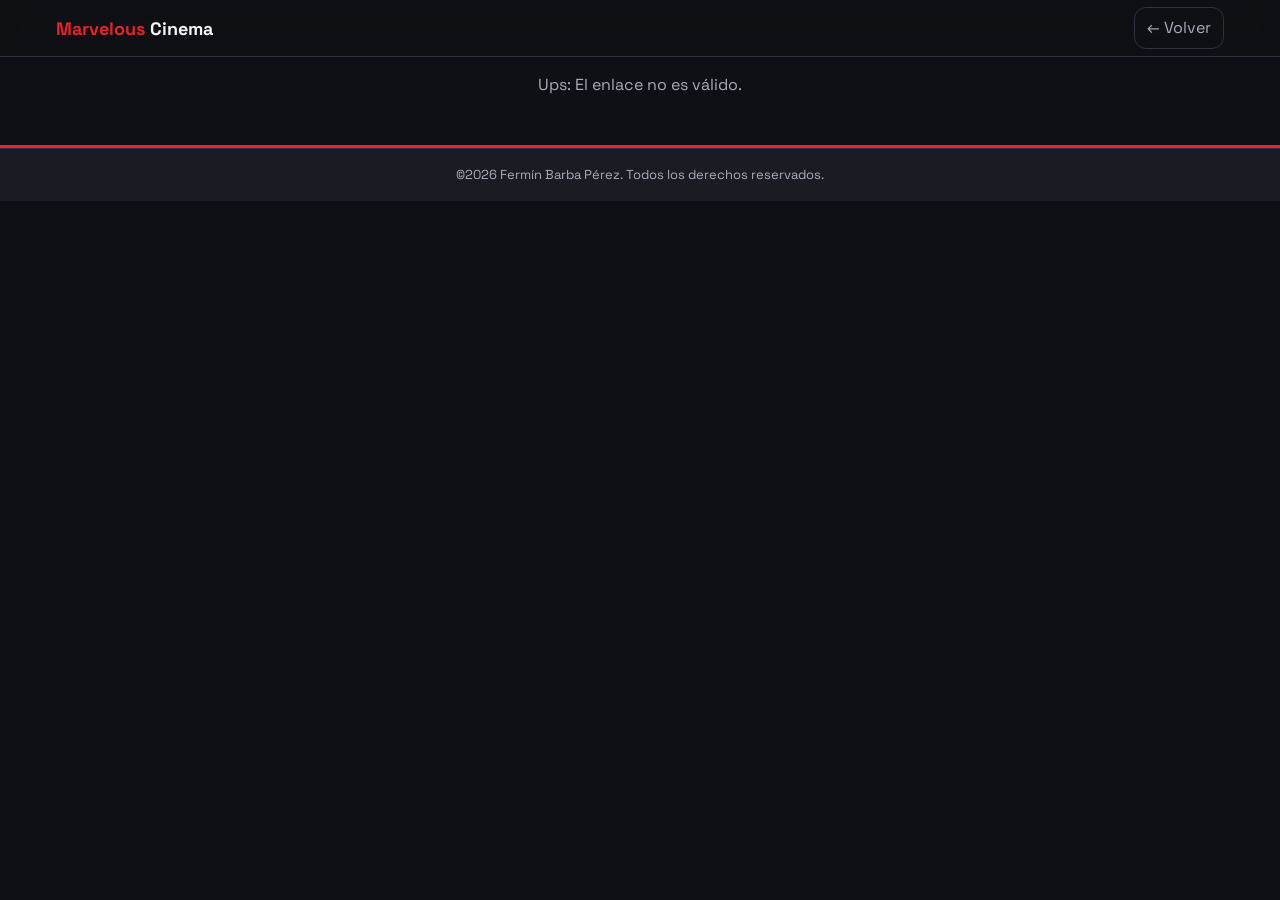
==== detalle.html @ 734ea19f "resubida" ====
<!DOCTYPE html>
<html lang="es">
<head>
    <meta charset="UTF-8">
    <meta name="viewport" content="width=device-width, initial-scale=1.0">
    <meta name="color-scheme" content="dark light">
    <title>Ficha · Marvelous Cinema</title>

    <link rel="preconnect" href="https://fonts.googleapis.com">
    <link rel="preconnect" href="https://fonts.gstatic.com" crossorigin>
    <link href="https://fonts.googleapis.com/css2?family=Space+Grotesk:wght@400;500;700&display=swap" rel="stylesheet">

    <link rel="stylesheet" href="https://unpkg.com/leaflet@1.9.4/dist/leaflet.css">

    <link rel="stylesheet" href="style/style.css">
    <link rel="stylesheet" href="style/detalle.css">

    <link rel="icon" type="image/png" sizes="32x32" href="favicon_io/favicon-32x32.png">
</head>
<body>

    <header class="header">
        <nav class="nav" aria-label="Navegación principal">
            <a href="index.html" class="nav-logo">
                <span class="logo-rojo">Marvelous</span> <span class="logo-blanco">Cinema</span>
            </a>
            <a href="index.html" class="nav-volver" id="volver">← Volver</a>
        </nav>
    </header>

    <main id="contenido">
        <p class="estado" id="estado" role="status" aria-live="polite"></p>

        <!-- Toda la ficha está oculta hasta que lleguen los datos -->
        <article class="ficha" id="ficha" hidden>

            <header class="ficha-hero" id="ficha-hero">
                <div class="ficha-hero-contenido">
                    <img class="ficha-poster" id="ficha-poster" src="" alt="">
                    <div class="ficha-datos">
                        <p class="ficha-tipo" id="ficha-tipo"></p>
                        <h1 class="ficha-titulo" id="ficha-titulo"></h1>
                        <p class="ficha-lema" id="ficha-lema"></p>
                        <p class="ficha-meta" id="ficha-meta"></p>
                        <ul class="ficha-generos" id="ficha-generos"></ul>

                        <div class="ficha-puntuacion">
                            <span class="ficha-nota" id="ficha-nota"></span>
                            <span class="ficha-votos" id="ficha-votos"></span>
                        </div>
                        <div class="ficha-barra" aria-hidden="true">
                            <span class="ficha-barra-relleno" id="ficha-barra"></span>
                        </div>

                        <button class="ficha-favorito" id="ficha-favorito" type="button" aria-pressed="false">
                            ♥ Añadir a favoritos
                        </button>
                    </div>
                </div>
            </header>

            <section class="seccion ficha-bloque">
                <h2 class="seccion-titulo">Sinopsis</h2>
                <p class="ficha-sinopsis" id="ficha-sinopsis"></p>
            </section>

            <section class="seccion ficha-bloque">
                <h2 class="seccion-titulo">Ficha técnica</h2>
                <dl class="ficha-tecnica" id="ficha-tecnica"></dl>
            </section>

            <section class="seccion ficha-bloque" id="bloque-trailer">
                <h2 class="seccion-titulo">Tráiler</h2>
                <div id="ficha-trailer"></div>
            </section>

            <section class="seccion ficha-bloque">
                <h2 class="seccion-titulo">Reparto</h2>
                <ul class="ficha-reparto" id="ficha-reparto"></ul>
            </section>

            <section class="seccion ficha-bloque" id="bloque-mapa">
                <h2 class="seccion-titulo">Países de producción</h2>
                <div class="ficha-mapa" id="mapa"></div>
            </section>

        </article>
    </main>

    <footer class="footer">
        <p class="footer-copy">©2026 Fermín Barba Pérez. Todos los derechos reservados.</p>
    </footer>

    <script src="https://unpkg.com/leaflet@1.9.4/dist/leaflet.js"></script>
    <script src="js/detalle.js" type="module"></script>
</body>
</html>
---- style/style.css ----
/*  1. VARIABLES  */
:root {
    color-scheme: dark;

    --fondo: #0f1015;
    --superficie: #1a1c24;
    --superficie-2: #242733;
    --borde: #2e3243;

    --texto: #f4f4f6;
    --texto-suave: #a9adbb;

    --marvel: #e62429;
    --sobre-marvel: #ffffff;

    --doom: #2fbf71;
    --doom-llama: rgba(47, 191, 113, 0.75);
    --doom-llama-suave: rgba(47, 191, 113, 0.35);

    --fuente: "Space Grotesk", system-ui, -apple-system, "Segoe UI", sans-serif;

    --espacio: 1rem;
    --radio: 0.75rem;
    --alto-nav: 3.5rem;
    --ancho-max: 75rem;
}

:root[data-tema="claro"] {
    color-scheme: light;

    --fondo: #f5f5f8;
    --superficie: #ffffff;
    --superficie-2: #ececf2;
    --borde: #d8d9e3;

    --texto: #15161c;
    --texto-suave: #565a6b;

    --marvel: #d41a20;

    --doom: #15874a;
    --doom-llama: rgba(21, 135, 74, 0.6);
    --doom-llama-suave: rgba(21, 135, 74, 0.28);
}


/*  2. RESET Y BASE  */
*,
*::before,
*::after {
    box-sizing: border-box;
}

html {
    scroll-behavior: smooth;
    scroll-padding-top: var(--alto-nav);
}

body {
    margin: 0;
    font-family: var(--fuente);
    background: var(--fondo);
    color: var(--texto);
    line-height: 1.5;
}

h1, h2, h3, p, ul {
    margin: 0;
}

ul {
    padding: 0;
    list-style: none;
}

img,
canvas {
    display: block;
    max-width: 100%;
}

a {
    color: inherit;
}

button,
input,
select {
    font: inherit;
}

[hidden] {
    display: none !important;
}

:focus-visible {
    outline: 2px solid var(--marvel);
    outline-offset: 3px;
}

.saltar {
    position: absolute;
    left: 0.5rem;
    top: -4rem;
    z-index: 300;
    padding: 0.5rem 1rem;
    background: var(--marvel);
    color: var(--sobre-marvel);
    border-radius: var(--radio);
    text-decoration: none;

    &:focus {
        top: 0.5rem;
    }
}


/*  3. HEADER Y NAV  */
.header {
    position: sticky;
    top: 0;
    z-index: 100;
    background: color-mix(in srgb, var(--fondo) 88%, transparent);
    backdrop-filter: blur(10px);
    border-bottom: 1px solid var(--borde);
}

.nav {
    position: relative;
    display: flex;
    align-items: center;
    gap: 0.75rem;
    height: var(--alto-nav);
    max-width: var(--ancho-max);
    margin-inline: auto;
    padding-inline: var(--espacio);

    .nav-logo {
        order: 1;
        font-size: 1.125rem;
        font-weight: 700;
        text-decoration: none;

        .logo-rojo {
            color: var(--marvel);
        }

        .logo-blanco {
            color: var(--texto);
        }
    }

    .nav-buscador {
        position: relative;
        order: 2;
        width: 2.5rem;
        height: 2.5rem;
        margin-left: auto;

        &:focus-within {
            position: absolute;
            inset: 0.5rem var(--espacio);
            z-index: 2;
            width: auto;
            height: auto;
            margin: 0;
        }

        .nav-buscador-icono {
            position: absolute;
            top: 50%;
            left: 0.625rem;
            color: var(--texto-suave);
            transform: translateY(-50%);
            pointer-events: none;
        }

        .nav-buscador-input {
            width: 100%;
            height: 100%;
            padding: 0 0 0 2.5rem;
            color: var(--texto);
            background: var(--superficie);
            border: 1px solid var(--borde);
            border-radius: var(--radio);

            &::placeholder {
                color: var(--texto-suave);
            }
        }
    }

    .nav-toggle {
        order: 3;
        display: grid;
        place-items: center;
        width: 2.5rem;
        height: 2.5rem;
        font-size: 1.25rem;
        color: var(--texto);
        background: transparent;
        border: 1px solid var(--borde);
        border-radius: var(--radio);
        cursor: pointer;

        &[aria-expanded="true"] + .nav-lista {
            display: flex;
        }
    }

    .nav-lista {
        position: absolute;
        top: 100%;
        left: 0;
        right: 0;
        display: none;
        flex-direction: column;
        padding: 0.5rem var(--espacio) 1rem;
        background: var(--superficie);
        border-bottom: 1px solid var(--borde);

        .nav-enlace {
            display: block;
            padding: 0.75rem 0.25rem;
            font-weight: 500;
            color: var(--texto-suave);
            text-decoration: none;

            &:hover,
            &:focus-visible {
                color: var(--texto);
            }
        }

        .nav-tema {
            display: flex;
            align-items: center;
            justify-content: space-between;
            margin-top: 0.5rem;
            padding: 0.75rem 0.25rem 0;
            border-top: 1px solid var(--borde);

            .nav-tema-texto {
                font-weight: 500;
                color: var(--texto-suave);
            }
        }
    }
}

.interruptor-tema {
    position: relative;
    display: inline-block;
    width: 2.75rem;
    height: 1.5rem;
    cursor: pointer;

    .interruptor-tema-input {
        position: absolute;
        inset: 0;
        margin: 0;
        opacity: 0;
        cursor: pointer;

        &:checked + .interruptor-tema-pista {
            background: var(--marvel);
            border-color: var(--marvel);

            &::after {
                background: var(--sobre-marvel);
                transform: translate(1.2rem, -50%);
            }
        }

        &:focus-visible + .interruptor-tema-pista {
            outline: 2px solid var(--marvel);
            outline-offset: 3px;
        }
    }

    .interruptor-tema-pista {
        position: absolute;
        inset: 0;
        background: var(--superficie-2);
        border: 1px solid var(--borde);
        border-radius: 999px;
        transition: background 0.2s, border-color 0.2s;
        pointer-events: none;

        &::after {
            content: "";
            position: absolute;
            top: 50%;
            left: 0.2rem;
            width: 1rem;
            height: 1rem;
            background: var(--texto);
            border-radius: 50%;
            transform: translateY(-50%);
            transition: transform 0.2s, background 0.2s;
        }
    }
}


/*  4. HERO Y CARRUSEL  */
.hero {
    position: relative;

    .carrusel {
        position: relative;

        .carrusel-pista {
            display: flex;
            overflow-x: auto;
            scroll-snap-type: x mandatory;
            scrollbar-width: none;

            &::-webkit-scrollbar {
                display: none;
            }
        }

        .carrusel-slide {
            flex: 0 0 100%;
            scroll-snap-align: start;
            aspect-ratio: 4 / 5;
            background: var(--superficie-2);

            .carrusel-imagen {
                width: 100%;
                height: 100%;
                object-fit: cover;
            }
        }

        .carrusel-boton {
            position: absolute;
            top: 50%;
            z-index: 2;
            display: none;
            width: 2.75rem;
            height: 2.75rem;
            font-size: 1.75rem;
            line-height: 1;
            color: #fff;
            background: rgba(0, 0, 0, 0.5);
            border: 0;
            border-radius: 50%;
            transform: translateY(-50%);
            cursor: pointer;
        }

        .carrusel-anterior {
            left: var(--espacio);
        }

        .carrusel-siguiente {
            right: var(--espacio);
        }

        .carrusel-puntos {
            position: absolute;
            right: var(--espacio);
            bottom: var(--espacio);
            z-index: 2;
            display: flex;
            gap: 0.5rem;

            .carrusel-punto {
                width: 0.625rem;
                height: 0.625rem;
                padding: 0;
                background: rgba(255, 255, 255, 0.45);
                border: 0;
                border-radius: 50%;
                cursor: pointer;

                &[aria-current="true"] {
                    background: var(--marvel);
                    transform: scale(1.3);
                }
            }
        }
    }

    .hero-contenido {
        position: absolute;
        inset: auto 0 0 0;
        z-index: 1;
        padding: 4rem var(--espacio) var(--espacio);
        padding-inline: max(var(--espacio), calc((100% - var(--ancho-max)) / 2 + var(--espacio)));
        background: linear-gradient(to top, var(--fondo) 8%, transparent);
        pointer-events: none;

        .hero-etiqueta {
            font-size: 0.75rem;
            font-weight: 700;
            letter-spacing: 0.12em;
            text-transform: uppercase;
            color: var(--marvel);
        }

        .hero-estreno {
            color: var(--texto-suave);
        }

        .hero-nombre {
            font-size: clamp(2rem, 9vw, 4.5rem);
            font-weight: 700;
            line-height: 1.05;
        }
    }
}


/*  5. SECCIONES  */
.seccion {
    max-width: var(--ancho-max);
    margin-inline: auto;
    padding: 2rem var(--espacio);

    .seccion-titulo {
        margin-bottom: 1rem;
        padding-left: 0.75rem;
        font-size: 1.375rem;
        border-left: 4px solid var(--marvel);
    }

    &.seccion-maraton .seccion-titulo {
        border-left-color: var(--doom);
    }

    &.resultados-panel {
        position: fixed;
        inset: var(--alto-nav) 0 0 0;
        z-index: 90;
        max-width: none;
        margin: 0;
        padding-inline: max(var(--espacio), calc((100% - var(--ancho-max)) / 2 + var(--espacio)));
        overflow-y: auto;
        overscroll-behavior: contain;
        background: var(--fondo);
    }
}

.estado {
    padding: 1rem var(--espacio);
    text-align: center;
    color: var(--texto-suave);

    &:empty {
        display: none;
    }
}

.vacio {
    color: var(--texto-suave);
}


/*  6. TARJETAS Y FILAS  */
.grid-tarjetas {
    display: grid;
    grid-template-columns: repeat(auto-fill, minmax(9.5rem, 1fr));
    gap: 0.75rem;
}

.fila-tarjetas {
    display: flex;
    gap: 0.75rem;
    padding: 1rem 0.25rem;
    overflow-x: auto;
    scroll-snap-type: x proximity;
    scrollbar-width: thin;
    scrollbar-color: var(--borde) transparent;

    > .tarjeta {
        flex: 0 0 9.5rem;
        scroll-snap-align: start;
    }
}

.fila {
    position: relative;

    .fila-boton {
        position: absolute;
        top: 50%;
        z-index: 2;
        display: none;
        width: 2.75rem;
        height: 2.75rem;
        font-size: 1.75rem;
        line-height: 1;
        color: #fff;
        background: rgba(0, 0, 0, 0.6);
        border: 0;
        border-radius: 50%;
        transform: translateY(-50%);
        cursor: pointer;

        &:hover {
            background: var(--marvel);
        }
    }

    .fila-anterior {
        left: 0.25rem;
    }

    .fila-siguiente {
        right: 0.25rem;
    }
}

.tarjeta {
    --acento: var(--marvel);

    position: relative;
    overflow: hidden;
    background: var(--superficie);
    border: 1px solid var(--borde);
    border-radius: var(--radio);
    cursor: pointer;
    transition: transform 0.2s, border-color 0.2s;

    &:focus-visible {
        border-color: var(--acento);
    }

    .tarjeta-poster {
        width: 100%;
        aspect-ratio: 2 / 3;
        object-fit: cover;
        background: var(--superficie-2);
    }

    .tarjeta-fav {
        position: absolute;
        top: 0.5rem;
        right: 0.5rem;
        display: grid;
        place-items: center;
        width: 2.5rem;
        height: 2.5rem;
        font-size: 1.125rem;
        color: #fff;
        background: rgba(0, 0, 0, 0.55);
        border: 0;
        border-radius: 50%;
        cursor: pointer;

        &[aria-pressed="true"] {
            color: var(--marvel);
        }
    }

    .tarjeta-info {
        padding: 0.75rem;

        .tarjeta-titulo {
            display: -webkit-box;
            overflow: hidden;
            font-size: 0.9375rem;
            font-weight: 700;
            line-height: 1.3;
            -webkit-line-clamp: 2;
            line-clamp: 2;
            -webkit-box-orient: vertical;
        }

        .tarjeta-fecha {
            margin-top: 0.25rem;
            font-size: 0.8125rem;
            color: var(--texto-suave);
        }

        .tarjeta-nota {
            display: inline-block;
            margin-top: 0.5rem;
            padding: 0.125rem 0.5rem;
            font-size: 0.8125rem;
            font-weight: 700;
            color: var(--sobre-marvel);
            background: var(--acento);
            border-radius: 999px;

            &:empty {
                display: none;
            }
        }
    }

    &.tarjeta--doomsday {
        --acento: var(--doom);

        border-color: color-mix(in srgb, var(--doom) 45%, var(--borde));

        .tarjeta-info {
            position: relative;
            z-index: 1;
        }

        &::after {
            content: "";
            position: absolute;
            inset: auto 0 0 0;
            height: 65%;
            background:
                radial-gradient(ellipse 85% 75% at 0% 100%, var(--doom-llama) 0%, transparent 70%),
                radial-gradient(ellipse 55% 45% at 40% 100%, var(--doom-llama-suave) 0%, transparent 75%);
            transform-origin: 0 100%;
            pointer-events: none;
            animation: llama 2.2s ease-in-out infinite alternate;
        }
    }
}

/* Tarjeta final de cada fila  */
.tarjeta.tarjeta-vermas {
    display: grid;
    place-content: center;
    justify-items: center;
    gap: 0.75rem;
    font-weight: 700;
    text-align: center;
    color: var(--texto-suave);
    border-style: dashed;

    .tarjeta-vermas-icono {
        display: grid;
        place-items: center;
        width: 3rem;
        height: 3rem;
        font-size: 1.5rem;
        color: var(--sobre-marvel);
        background: var(--marvel);
        border-radius: 50%;
    }
}

/* Barra de filtros  */
.filtros {
    display: flex;
    flex-wrap: wrap;
    gap: 0.5rem;
    margin-bottom: 0.75rem;

    .filtro {
        flex: 1 1 12rem;
        min-width: 0;
        min-height: 2.75rem;
        padding: 0.5rem 0.75rem;
        font-size: 1rem;
        color: var(--texto);
        background: var(--superficie);
        border: 1px solid var(--borde);
        border-radius: var(--radio);
        cursor: pointer;

        option {
            color: var(--texto);
            background: var(--superficie);
        }
    }
}

/* Panel "Ver todo"  */
.catalogo-cabecera {
    display: flex;
    align-items: flex-start;
    justify-content: space-between;
    gap: 1rem;

    .catalogo-cerrar {
        flex-shrink: 0;
        padding: 0.5rem 0.75rem;
        color: var(--texto);
        background: transparent;
        border: 1px solid var(--borde);
        border-radius: var(--radio);
        cursor: pointer;

        &:hover {
            border-color: var(--marvel);
        }
    }
}

.catalogo-mas {
    display: block;
    margin: 1.5rem auto 0;
    padding: 0.75rem 1.5rem;
    font-weight: 700;
    color: var(--sobre-marvel);
    background: var(--marvel);
    border: 0;
    border-radius: 999px;
    cursor: pointer;

    &:disabled {
        opacity: 0.6;
        cursor: progress;
    }
}

/* Con el panel abierto, la página de debajo no hace scroll */
body:has(#catalogo:not([hidden])) {
    overflow: hidden;
}

/* Estadísticas (gráficas) */
.estadisticas-grid {
    display: grid;
    gap: 1rem;

    .grafica {
        margin: 0;
        padding: 1rem;
        background: var(--superficie);
        border: 1px solid var(--borde);
        border-radius: var(--radio);

        .grafica-titulo {
            margin-bottom: 0.75rem;
            font-weight: 700;
        }

        .grafica-lienzo {
            position: relative;
            height: 20rem;
        }
    }
}


/*  7. FOOTER  */
.footer {
    margin-top: 2rem;
    background: var(--superficie);
    border-top: 3px solid var(--marvel);

    .footer-contenido {
        display: grid;
        gap: 1.25rem;
        max-width: var(--ancho-max);
        margin-inline: auto;
        padding: 2rem var(--espacio);
    }

    .footer-firma {
        font-weight: 500;

        & a {
            font-weight: 700;
            color: var(--marvel);
            text-decoration: none;

            &:hover {
                text-decoration: underline;
            }
        }
    }

    .footer-lista {
        display: flex;
        flex-wrap: wrap;
        gap: 0.5rem 1.25rem;
    }

    .footer-enlace {
        justify-self: start;
        color: var(--texto-suave);
        text-decoration: none;

        &:hover,
        &:focus-visible {
            color: var(--texto);
            text-decoration: underline;
        }
    }

    .footer-aviso {
        font-size: 0.8125rem;
        line-height: 1.6;
        color: var(--texto-suave);
    }

    .footer-copy {
        padding: 1rem var(--espacio);
        font-size: 0.8125rem;
        text-align: center;
        color: var(--texto-suave);
        border-top: 1px solid var(--borde);
    }
}


/*  8. INTRO  */
.intro {
    position: fixed;
    inset: 0;
    z-index: 1000;
    display: grid;
    place-items: center;
    overflow: hidden;
    background: #000;
    animation: intro-salida 0.5s ease 2.7s forwards;

    .intro-logo {
        display: flex;
        gap: 0.04em;
        font-size: clamp(2.5rem, 14vw, 7rem);
        font-weight: 700;
        color: var(--marvel);
        text-shadow: 0 0 30px rgba(230, 36, 41, 0.6);
        animation: intro-zoom 3.2s ease-in forwards;

        .intro-letra {
            opacity: 0;
            animation: intro-letra 0.5s ease forwards;
            animation-delay: calc(var(--i) * 0.12s + 0.3s);
        }
    }

    .intro-saltar {
        position: absolute;
        right: var(--espacio);
        bottom: var(--espacio);
        padding: 0.5rem 1rem;
        color: #fff;
        background: transparent;
        border: 1px solid rgba(255, 255, 255, 0.4);
        border-radius: var(--radio);
        cursor: pointer;
    }
}

body:has(.intro) {
    overflow: hidden;
}


/*  9. MEDIA QUERIES  */

/* Tablet ≥ 768px */
@media (min-width: 48em) {
    .hero {
        .carrusel {
            .carrusel-slide {
                aspect-ratio: 21 / 9;
            }

            .carrusel-boton {
                display: grid;
                place-items: center;
            }
        }
    }

    .fila {
        .fila-boton {
            display: grid;
            place-items: center;
        }
    }

    .filtros {
        .filtro {
            flex: 0 0 auto;
        }
    }
}

/* Escritorio ≥ 1024px */
@media (min-width: 64em) {
    .nav {
        gap: 1.5rem;

        .nav-toggle {
            display: none;
        }

        .nav-buscador,
        .nav-buscador:focus-within {
            position: relative;
            inset: auto;
            z-index: auto;
            flex: 1 1 12rem;
            width: auto;
            max-width: 26rem;
            height: 2.5rem;
            margin-inline: auto;
        }

        .nav-lista {
            position: static;
            order: 3;
            display: flex;
            flex-direction: row;
            align-items: center;
            gap: 0.25rem;
            padding: 0;
            background: none;
            border: 0;

            .nav-enlace {
                padding: 0.5rem 0.75rem;
                border-radius: var(--radio);
            }

            .nav-tema {
                margin: 0;
                padding: 0 0 0 0.5rem;
                border: 0;

                .nav-tema-texto {
                    display: none;
                }
            }
        }
    }

    .grid-tarjetas {
        grid-template-columns: repeat(auto-fill, minmax(11rem, 1fr));
        gap: 1rem;
    }

    .fila-tarjetas {
        gap: 1rem;

        > .tarjeta {
            flex-basis: 11rem;
        }
    }

    .estadisticas-grid {
        grid-template-columns: 1fr 1fr;
    }

    .footer {
        .footer-contenido {
            grid-template-columns: 2fr 1fr;
            align-items: start;
            column-gap: 3rem;
        }
    }
}

/* Dispositivos con ratón */
@media (hover: hover) {
    .tarjeta {
        &:hover {
            transform: translateY(-4px);
            border-color: var(--acento);
        }
    }
}


/*  10. KEYFRAMES  */
@keyframes intro-letra {
    from {
        opacity: 0;
        transform: translateY(0.4em) scaleY(1.5);
        filter: blur(8px);
    }
    to {
        opacity: 1;
        transform: none;
        filter: none;
    }
}

@keyframes intro-zoom {
    0%, 45% {
        transform: scale(1);
        opacity: 1;
    }
    100% {
        transform: scale(8);
        opacity: 0;
    }
}

@keyframes intro-salida {
    to {
        opacity: 0;
        visibility: hidden;
    }
}

@keyframes llama {
    0% {
        opacity: 0.75;
        transform: scale(1, 0.92) skewX(0deg);
    }
    50% {
        opacity: 0.95;
        transform: scale(1.04, 1) skewX(-2deg);
    }
    100% {
        opacity: 0.85;
        transform: scale(0.98, 1.08) skewX(2deg);
    }
}


/*  11. MOVIMIENTO REDUCIDO  */
@media (prefers-reduced-motion: reduce) {
    html {
        scroll-behavior: auto;
    }

    *,
    *::before,
    *::after {
        animation-duration: 0.01ms !important;
        animation-delay: 0s !important;
        animation-iteration-count: 1 !important;
        transition-duration: 0.01ms !important;
    }
}
---- style/detalle.css ----
.nav .nav-volver {
    order: 2;
    margin-left: auto;
    padding: 0.5rem 0.75rem;
    color: var(--texto-suave);
    text-decoration: none;
    border: 1px solid var(--borde);
    border-radius: var(--radio);

    &:hover,
    &:focus-visible {
        color: var(--texto);
        border-color: var(--marvel);
    }
}


/*Hero de la ficha */
.ficha-hero {
    position: relative;
    background-color: var(--superficie-2);
    background-size: cover;
    background-position: center top;


    &::before {
        content: "";
        position: absolute;
        inset: 0;
        background: linear-gradient(
            to top,
            var(--fondo) 3%,
            color-mix(in srgb, var(--fondo) 80%, transparent) 100%
        );
    }

    .ficha-hero-contenido {
        position: relative;              /* para quedar POR ENCIMA del ::before */
        display: grid;
        gap: 1.5rem;
        max-width: var(--ancho-max);
        margin-inline: auto;
        padding: 2rem var(--espacio);
    }

    .ficha-poster {
        width: 10rem;
        aspect-ratio: 2 / 3;
        object-fit: cover;
        background: var(--superficie-2);
        border-radius: var(--radio);
        box-shadow: 0 10px 30px rgba(0, 0, 0, 0.5);
    }

    .ficha-datos {
        display: grid;
        gap: 0.75rem;
        align-content: end;
    }

    .ficha-tipo {
        font-size: 0.75rem;
        font-weight: 700;
        letter-spacing: 0.12em;
        text-transform: uppercase;
        color: var(--marvel);
    }

    .ficha-titulo {
        font-size: clamp(1.75rem, 6vw, 3rem);
        line-height: 1.1;
    }

    .ficha-lema {
        font-style: italic;
        color: var(--texto-suave);

        &:empty {
            display: none;
        }
    }

    .ficha-meta {
        color: var(--texto-suave);
    }

    .ficha-generos {
        display: flex;
        flex-wrap: wrap;
        gap: 0.5rem;

        .ficha-genero {
            padding: 0.125rem 0.75rem;
            font-size: 0.8125rem;
            border: 1px solid var(--borde);
            border-radius: 999px;
            background: color-mix(in srgb, var(--superficie) 70%, transparent);
        }
    }

    /* Puntuación  */
    .ficha-puntuacion {
        display: flex;
        align-items: baseline;
        flex-wrap: wrap;
        gap: 0.5rem;

        .ficha-nota {
            font-size: 2rem;
            font-weight: 700;
            color: #f5c518;
        }

        .ficha-votos {
            color: var(--texto-suave);
        }
    }

    .ficha-barra {
        max-width: 20rem;
        height: 0.375rem;
        overflow: hidden;
        background: var(--borde);
        border-radius: 999px;

        .ficha-barra-relleno {
            display: block;
            height: 100%;
            background: #f5c518;
        }
    }

    .ficha-favorito {
        justify-self: start;
        padding: 0.625rem 1.25rem;
        font-weight: 700;
        color: var(--texto);
        background: transparent;
        border: 1px solid var(--borde);
        border-radius: 999px;
        cursor: pointer;

        &[aria-pressed="true"] {
            color: var(--sobre-marvel);
            background: var(--marvel);
            border-color: var(--marvel);
        }
    }
}


/* ---------- Bloques ---------- */
.ficha-bloque {
    .ficha-sinopsis {
        max-width: 50rem;
        line-height: 1.7;
    }

    /* Ficha técnica: etiqueta a la izquierda, valor a la derecha */
    .ficha-tecnica {
        display: grid;
        grid-template-columns: max-content 1fr;
        gap: 0.5rem 1.5rem;
        margin: 0;

        dt {
            color: var(--texto-suave);
        }

        dd {
            margin: 0;
            font-weight: 500;
        }
    }

    .ficha-trailer {
        width: 100%;
        max-width: 50rem;
        aspect-ratio: 16 / 9;
        border: 0;
        border-radius: var(--radio);
    }

    /* Reparto */
    .ficha-reparto {
        display: flex;
        gap: 0.75rem;
        padding-bottom: 0.5rem;
        overflow-x: auto;
        scrollbar-width: thin;
        scrollbar-color: var(--borde) transparent;

        .ficha-actor {
            flex: 0 0 8rem;
            overflow: hidden;
            background: var(--superficie);
            border: 1px solid var(--borde);
            border-radius: var(--radio);
        }

        .ficha-actor-foto {
            width: 100%;
            aspect-ratio: 2 / 3;
            object-fit: cover;
            background: var(--superficie-2);
        }

        .ficha-actor-nombre {
            padding: 0.5rem 0.5rem 0;
            font-size: 0.875rem;
            font-weight: 700;
        }

        .ficha-actor-papel {
            padding: 0 0.5rem 0.5rem;
            font-size: 0.8125rem;
            color: var(--texto-suave);
        }
    }

       .ficha-mapa {
        position: relative;
        z-index: 0;
        height: 20rem;
        overflow: hidden;
        border: 1px solid var(--borde);
        border-radius: var(--radio);
    }
}


/*  En la tblet  el poster a la izquierda, datos a la derecha  */
@media (min-width: 48em) {
    .ficha-hero .ficha-hero-contenido {
        grid-template-columns: 14rem 1fr;
        gap: 2rem;
        padding-block: 3rem;
    }

    .ficha-hero .ficha-poster {
        width: 100%;
    }
}
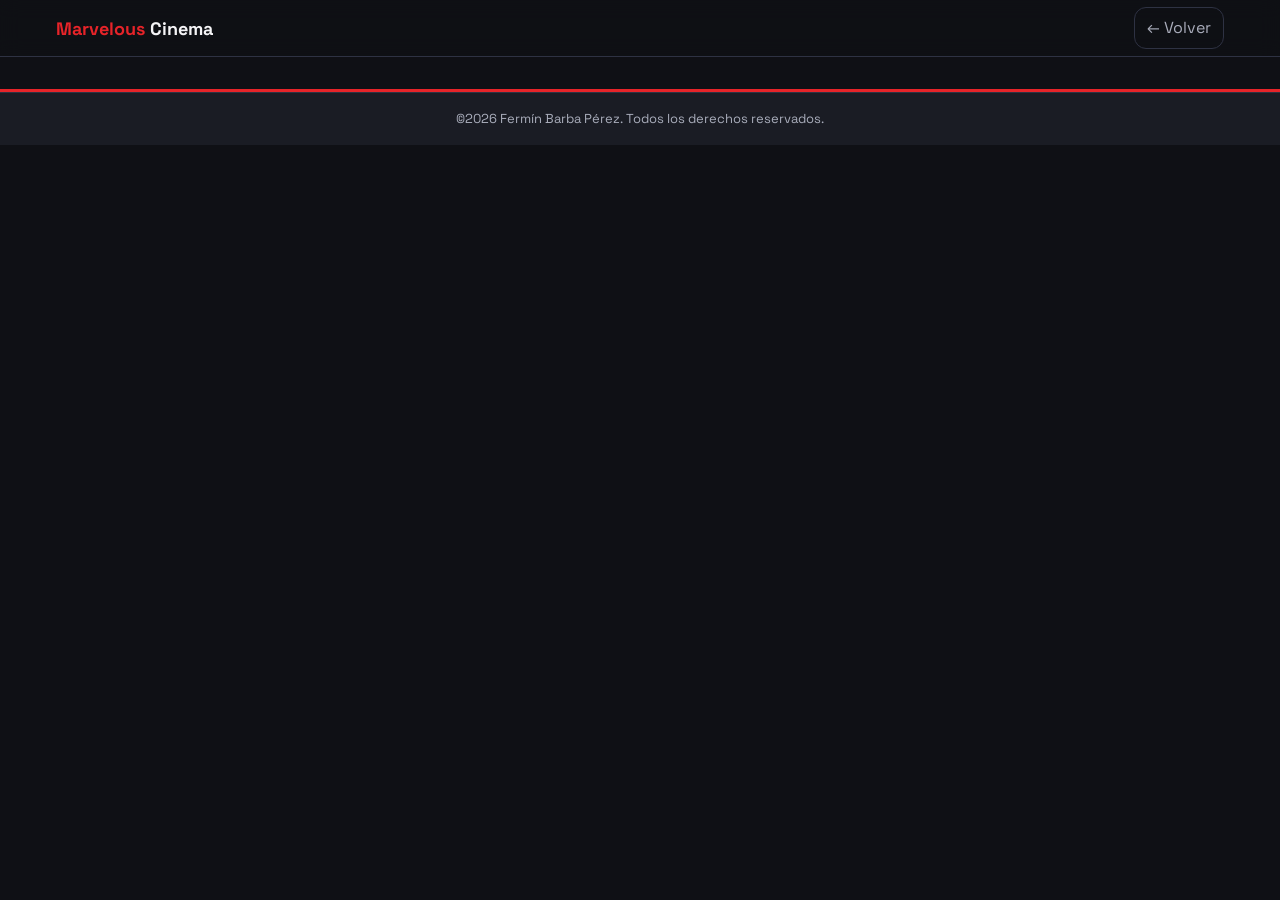
==== commit 22ec79cc: "Subida definitiva Se han vuelto a subir los archivos por problemas con los anteriores" ====
--- a/detalle.html
+++ b/detalle.html
@@ -91,7 +91,6 @@
         <p class="footer-copy">©2026 Fermín Barba Pérez. Todos los derechos reservados.</p>
     </footer>
 
-    <script src="https://unpkg.com/leaflet@1.9.4/dist/leaflet.js"></script>
     <script src="js/detalle.js" type="module"></script>
 </body>
 </html>
